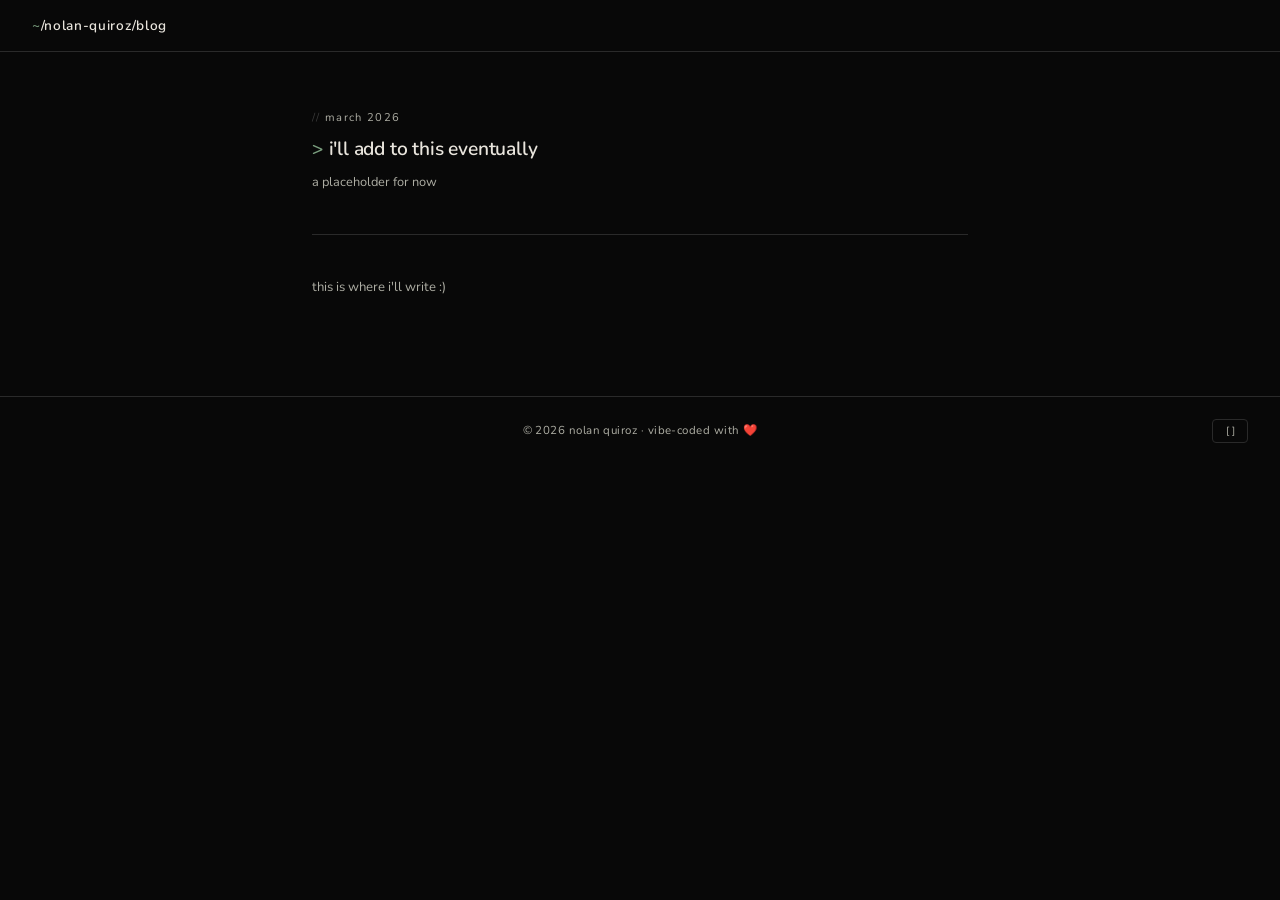
==== blog/add_eventually/index.html @ c9583771 "UI update :)" ====
<!DOCTYPE html>
<html lang="en" data-theme="dark">
<head>
  <meta charset="UTF-8" />
  <meta name="viewport" content="width=device-width, initial-scale=1.0" />
  <title>i'll add to this eventually — nolan quiroz</title>

  <link rel="stylesheet" href="../../style.css" />

  <link rel="preconnect" href="https://fonts.googleapis.com" />
  <link rel="preconnect" href="https://fonts.gstatic.com" crossorigin />
  <link href="https://fonts.googleapis.com/css2?family=Nunito:wght@300;400;500;600&display=swap" rel="stylesheet" />
</head>

<body>

<nav>
  <a href="../../blog.html" class="nav-logo">
    <span style="color:var(--accent)">~</span>/nolan-quiroz/blog
  </a>
</nav>

<main class="page">

  <p class="label">march 2026</p>
  <h1 class="page-title">i'll add to this eventually</h1>
  <p class="page-subtitle">a placeholder for now</p>

  <hr class="divider" />

  <section style="max-width: 600px;">
    <p style="color:var(--text-muted); font-size:0.82rem; line-height:1.9; font-family:'Nunito', sans-serif;">
      this is where i'll write :)
    </p>

  </section>

</main>

<footer>
  <p>© 2026 nolan quiroz · vibe-coded with ❤️</p>
  <button id="theme-toggle" aria-label="Toggle theme"></button>
</footer>

<script src="../../main.js"></script>
</body>
</html>
---- style.css ----
/* ── Variables ── */
:root {
  --text:       #e8e4dc;  /* was #d4d0c8 — brighter main text */
  --text-muted: #aeaea4;  /* was #6a6a6a — more readable secondary text */
  --bg:         #080808;  /* was #0d0d0d — deeper background for more contrast */
  --bg2:        #141414;
  --bg3:        #1c1c1c;
  --border:     #2a2a2a;
  --accent:     #7a9e7e;
  --accent2:    #5a7a8a;
  --dim:        #3a3a3a;
  --radius:     4px;
  --nav-h:      52px;
  --sans:       'Inter', system-ui, sans-serif;
}

[data-theme="light"] {
  --bg2:        #ebebeb;
  --bg3:        #e0e0da;
  --border:     #cccccc;
  --accent:     #3a6e3e;
  --accent2:    #2a5a6a;
  --dim:        #bbbbbb;
  --text:       #0a0a0a;  /* was #1a1a1a — closer to true black */
  --text-muted: #31312e;  /* was #777770 — much darker secondary text */
  --bg:         #fafaf6;  /* was #f5f5f0 — closer to true white */
}

/* ── Reset ── */
*, *::before, *::after { box-sizing: border-box; margin: 0; padding: 0; }
html { scroll-behavior: smooth; }

body {
  font-family: 'Nunito', sans-serif;
  background: var(--bg);
  color: var(--text);
  min-height: 100vh;
  font-size: 13px;
  line-height: 1.7;
  transition: background 0.2s, color 0.2s;
  -webkit-font-smoothing: antialiased;
}

a { color: var(--accent); text-decoration: none; transition: opacity 0.15s; }
a:hover { opacity: 0.7; }
img { max-width: 100%; display: block; }

/* ── Nav ── */
nav {
  position: sticky;
  top: 0;
  z-index: 100;
  height: var(--nav-h);
  background: var(--bg);
  border-bottom: 1px solid var(--border);
  display: flex;
  align-items: center;
  justify-content: space-between;
  padding: 0 2rem;
}

.nav-logo {
  font-family: 'Nunito', sans-serif;
  font-size: 0.85rem;
  font-weight: 600;
  color: var(--text);
  letter-spacing: 0.05em;
}

.nav-logo span {
  color: var(--accent);
}

.nav-links {
  display: flex;
  align-items: center;
  gap: 2rem;
  list-style: none;
}

.nav-links a {
  font-family: 'Nunito', sans-serif;
  color: var(--text-muted);
  font-size: 0.78rem;
  letter-spacing: 0.08em;
  text-transform: lowercase;
  transition: color 0.15s;
}

.nav-links a:hover,
.nav-links a.active {
  color: var(--text);
  opacity: 1;
}

/* ── Theme Toggle ── */
#theme-toggle {
  background: transparent;
  border: 1px solid var(--border);
  border-radius: var(--radius);
  width: 36px;
  height: 24px;
  cursor: pointer;
  font-family: 'Nunito', sans-serif;
  font-size: 0.65rem;
  color: var(--text-muted);
  transition: border-color 0.15s, color 0.15s;
  letter-spacing: 0;
  display: flex;
  align-items: center;
  justify-content: center;
}

#theme-toggle::before {
  content: '[ ]';
}

[data-theme="light"] #theme-toggle::before {
  content: '[■]';
}

#theme-toggle:hover {
  border-color: var(--text-muted);
  color: var(--text);
}

/* ── Page wrapper ── */
.page {
  max-width: 720px;
  margin: 0 auto;
  padding: 3.5rem 2rem 6rem;
}

/* ── Section label / prompt line ── */
.label {
  font-size: 0.7rem;
  letter-spacing: 0.12em;
  text-transform: lowercase;
  color: var(--text-muted);
  margin-bottom: 0.4rem;
  font-family: 'Nunito', sans-serif;
}

.label::before {
  content: '// ';
  color: var(--dim);
}

/* ── Divider ── */
.divider {
  border: none;
  border-top: 1px solid var(--border);
  margin: 2.5rem 0;
}

/* ── Page titles ── */
.page-title {
  font-family: 'Nunito', sans-serif;
  font-size: 1.2rem;
  font-weight: 600;
  letter-spacing: -0.01em;
  margin-bottom: 0.4rem;
  color: var(--text);
}

.page-title::before {
  content: '> ';
  color: var(--accent);
}

.page-subtitle {
  font-size: 0.8rem;
  color: var(--text-muted);
  font-family: 'Nunito', sans-serif;
}

/* ── Projects ── */
.projects-grid {
  display: flex;
  flex-direction: column;
  gap: 0;
}

.project-card {
  padding: 1.4rem 0;
  border-bottom: 1px solid var(--border);
  transition: background 0.15s;
}

.project-card:first-child {
  border-top: 1px solid var(--border);
}

.project-card-header {
  display: flex;
  justify-content: space-between;
  align-items: baseline;
  margin-bottom: 0.5rem;
}

.project-card h3 {
  font-family: 'Nunito', sans-serif;
  font-size: 0.88rem;
  font-weight: 600;
  color: var(--text);
  letter-spacing: 0.02em;
}

.project-card h3::before {
  content: '$ ';
  color: var(--accent);
}

.project-links {
  display: flex;
  gap: 1rem;
}

.project-link {
  font-size: 0.72rem;
  color: var(--text-muted);
  font-family: 'Nunito', sans-serif;
  letter-spacing: 0.05em;
  transition: color 0.15s;
}

.project-link:hover {
  color: var(--accent);
  opacity: 1;
}

.project-desc {
  font-family: 'Nunito', sans-serif;
  font-size: 0.78rem;
  color: var(--text-muted);
  margin-bottom: 0.8rem;
  line-height: 1.75;
  max-width: 560px;
}

.project-meta {
  display: flex;
  align-items: center;
  gap: 0.75rem;
  flex-wrap: wrap;
}

.lang-dot {
  width: 8px;
  height: 8px;
  border-radius: 50%;
  display: inline-block;
  flex-shrink: 0;
}

.lang-label {
  font-family: 'Nunito', sans-serif;
  font-size: 0.72rem;
  color: var(--text-muted);
}

.tag {
  background: var(--bg3);
  border: 1px solid var(--border);
  border-radius: 2px;
  padding: 0.1rem 0.5rem;
  font-size: 0.68rem;
  color: var(--text-muted);
  font-family: 'Nunito', sans-serif;
  letter-spacing: 0.04em;
}

/* ── Blog ── */
.post-list {
  display: flex;
  flex-direction: column;
}

.post-item {
  display: flex;
  justify-content: space-between;
  align-items: baseline;
  padding: 0.9rem 0;
  border-bottom: 1px solid var(--border);
  gap: 1rem;
  text-decoration: none;
  color: inherit;
  transition: background 0.1s;
}

.post-item:first-child {
  border-top: 1px solid var(--border);
}

.post-item:hover .post-title { color: var(--accent); }
.post-item:hover { opacity: 1; }

.post-title {
  font-family: 'Nunito', sans-serif;
  font-size: 0.82rem;
  font-weight: 500;
  color: var(--text);
  transition: color 0.15s;
}

.post-title::before {
  content: '→ ';
  color: var(--dim);
}

.post-date {
  font-family: 'Nunito', sans-serif;
  font-size: 0.7rem;
  color: var(--text-muted);
  white-space: nowrap;
  flex-shrink: 0;
}

/* ── Blog post ── */
.post-header {
  margin-bottom: 2.5rem;
}

.post-header h1 {
  font-family: 'Nunito', sans-serif;
  font-size: 1.1rem;
  font-weight: 600;
  line-height: 1.4;
  margin: 0.5rem 0 0.6rem;
  color: var(--text);
}

.post-header h1::before {
  content: '# ';
  color: var(--accent);
}

.post-header .post-date {
  font-size: 0.72rem;
}

.back-link {
  display: inline-flex;
  align-items: center;
  gap: 0.4rem;
  font-size: 0.75rem;
  color: var(--text-muted);
  margin-bottom: 2rem;
  font-family: 'Nunito', sans-serif;
  transition: color 0.15s;
}

.back-link:hover { color: var(--accent); opacity: 1; }

.post-body {
  font-family: 'Nunito', sans-serif;
  color: var(--text-muted);
  font-size: 0.82rem;
  line-height: 1.9;
}

.post-body p { margin-bottom: 1.2rem; }

.post-body h2 {
  font-family: 'Nunito', sans-serif;
  color: var(--text);
  font-size: 0.9rem;
  font-weight: 600;
  margin: 2rem 0 0.75rem;
  letter-spacing: 0.02em;
}

.post-body h2::before {
  content: '## ';
  color: var(--accent);
}

.post-body code {
  background: var(--bg3);
  border: 1px solid var(--border);
  border-radius: 2px;
  padding: 0.1em 0.4em;
  font-size: 0.9em;
  color: var(--accent);
  font-family: 'Nunito', sans-serif;
}

.post-body em {
  color: var(--text);
  font-style: italic;
}

/* ── Open Source ── */
.oss-hero {
  background: var(--bg2);
  border: 1px solid var(--border);
  border-radius: var(--radius);
  padding: 1.5rem;
  display: flex;
  flex-direction: column;
  gap: 1rem;
  transition: border-color 0.15s;
  text-decoration: none;
  color: inherit;
  margin-bottom: 1.25rem;
}

.oss-hero:hover {
  border-color: var(--accent);
  opacity: 1;
}

.oss-hero-top {
  display: flex;
  align-items: flex-start;
  gap: 1rem;
}

.oss-repo-name {
  font-family: 'Nunito', sans-serif;
  font-size: 0.88rem;
  font-weight: 600;
  color: var(--text);
}

.oss-repo-name::before {
  content: '~/';
  color: var(--accent);
}

.oss-repo-path {
  font-size: 0.7rem;
  color: var(--text-muted);
  margin-bottom: 0.3rem;
}

.oss-hero p {
  font-size: 0.78rem;
  color: var(--text-muted);
  line-height: 1.8;
  font-family: 'Nunito', sans-serif;
}

.oss-stats {
  display: flex;
  gap: 2rem;
  flex-wrap: wrap;
  padding-top: 0.75rem;
  border-top: 1px solid var(--border);
}

.oss-stat span:first-child {
  display: block;
  font-size: 1rem;
  font-weight: 600;
  color: var(--text);
  font-family: 'Nunito', sans-serif;
}

.oss-stat span:last-child {
  font-size: 0.68rem;
  color: var(--text-muted);
  letter-spacing: 0.06em;
  font-family: 'Nunito', sans-serif;
}

/* ── Btn ── */
.btn {
  display: inline-flex;
  align-items: center;
  gap: 0.4rem;
  padding: 0.4rem 0.9rem;
  border-radius: var(--radius);
  font-size: 0.75rem;
  font-weight: 500;
  font-family: 'Nunito', sans-serif;
  border: 1px solid transparent;
  cursor: pointer;
  transition: all 0.15s;
  letter-spacing: 0.04em;
}

.btn-primary {
  background: transparent;
  border-color: var(--accent);
  color: var(--accent);
}

.btn-primary:hover { background: var(--accent); color: var(--bg); opacity: 1; }

/* ── Footer ── */
footer {
  border-top: 1px solid var(--border);
  padding: 1.5rem 2rem;
  text-align: center;
  font-size: 0.72rem;
  color: var(--text-muted);
  font-family: 'Nunito', sans-serif;
  letter-spacing: 0.04em;
}

footer:has(#theme-toggle) {
  position: relative;
}

footer:has(#theme-toggle) #theme-toggle {
  position: absolute;
  right: 2rem;
  top: 50%;
  transform: translateY(-50%);
}

footer a { color: var(--text-muted); }
footer a:hover { color: var(--accent); opacity: 1; }

/* ── Responsive ── */
@media (max-width: 620px) {
  nav { padding: 0 1.2rem; }
  .page { padding: 2rem 1.2rem 5rem; }
  .nav-links { gap: 1.2rem; }
  .nav-links a { font-size: 0.72rem; }
}
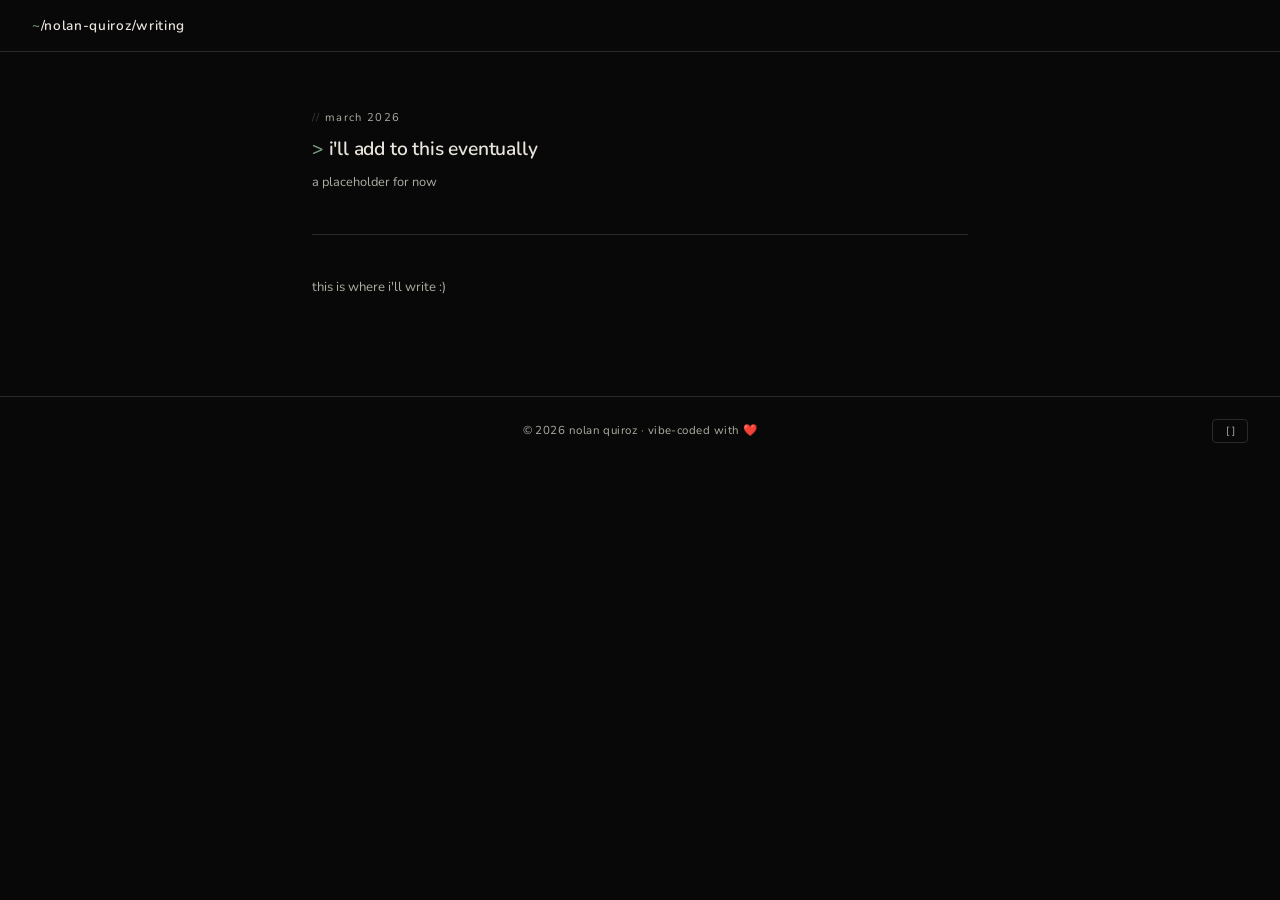
==== commit e6a83be2: "Fix message" ====
--- a/blog/add_eventually/index.html
+++ b/blog/add_eventually/index.html
@@ -16,7 +16,7 @@
 
 <nav>
   <a href="../../blog.html" class="nav-logo">
-    <span style="color:var(--accent)">~</span>/nolan-quiroz/blog
+    <span style="color:var(--accent)">~</span>/nolan-quiroz/writing
   </a>
 </nav>
 
